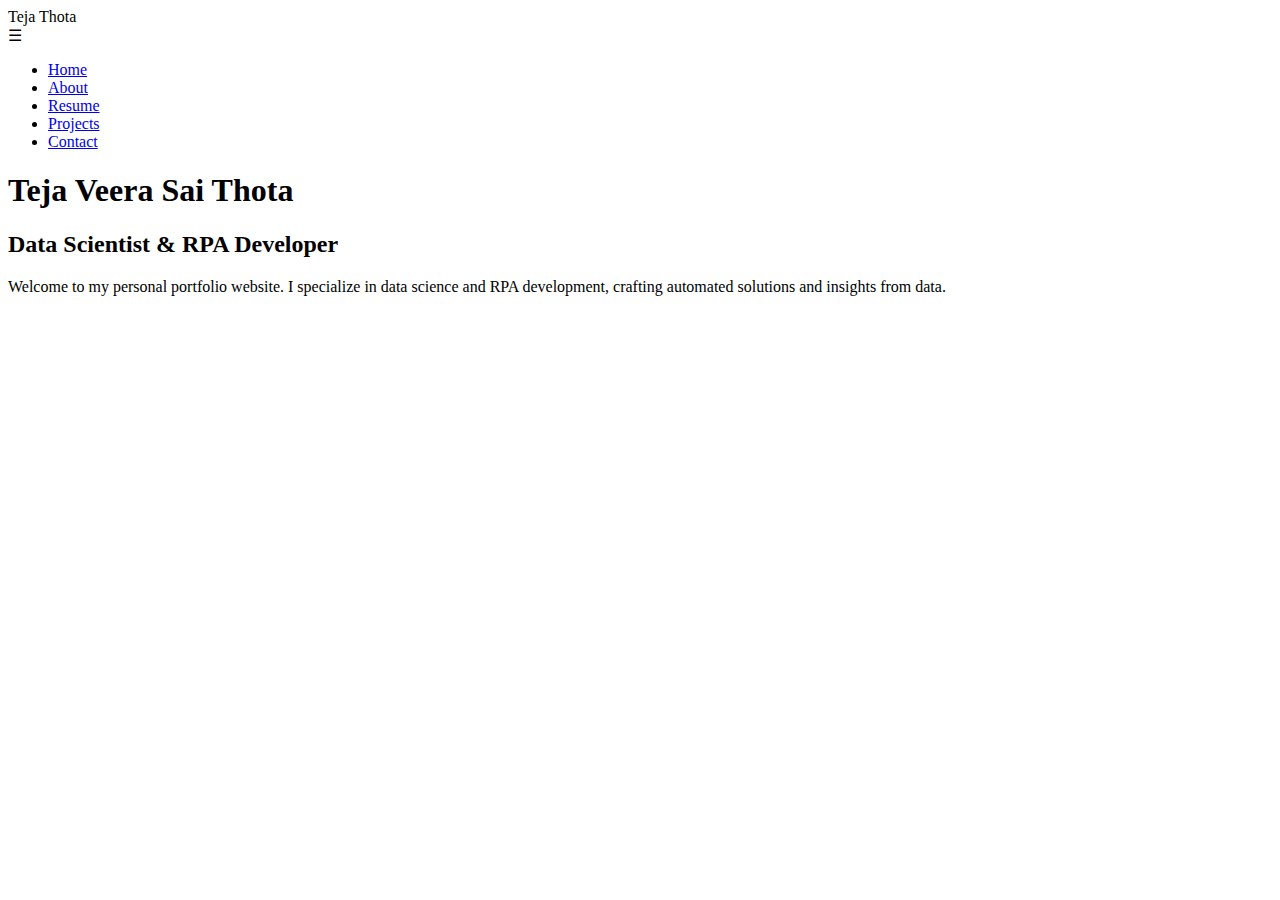
==== index.html @ ca339dbe "Add files via upload" ====
<!DOCTYPE html>
<html lang="en">
<head>
  <meta charset="UTF-8" />
  <meta name="viewport" content="width=device-width, initial-scale=1.0" />
  <title>Home - Teja Veera Sai Thota</title>
  <link rel="stylesheet" href="assets/css/style.css" />
</head>
<body>
  <header>
    <nav class="navbar">
      <div class="nav-brand">Teja Thota</div>
      <div class="hamburger" onclick="toggleMenu()">☰</div>
      <ul class="nav-links" id="navLinks">
        <li><a href="index.html">Home</a></li>
        <li><a href="about.html">About</a></li>
        <li><a href="resume.html">Resume</a></li>
        <li><a href="projects.html">Projects</a></li>
        <li><a href="contact.html">Contact</a></li>
      </ul>
    </nav>
  </header>
  <main class="content">
    <h1>Teja Veera Sai Thota</h1>
    <h2>Data Scientist & RPA Developer</h2>
    <p>Welcome to my personal portfolio website. I specialize in data science and RPA development, crafting automated solutions and insights from data.</p>
  </main>
  <script>function toggleMenu() { document.getElementById('navLinks').classList.toggle('active'); }</script>
</body>
</html>
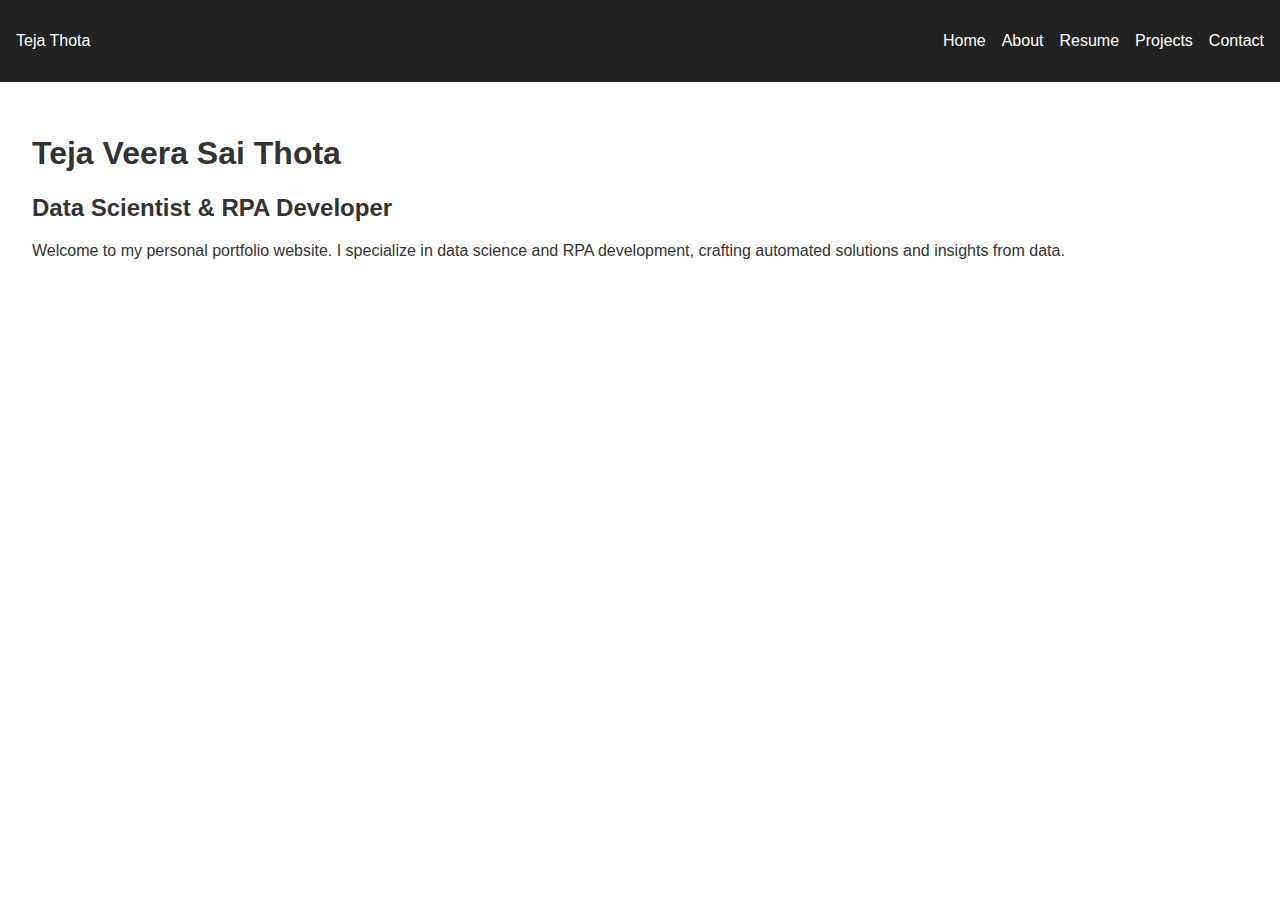
==== commit 981d4a51: "index.html" ====
--- a/index.html
+++ b/index.html
@@ -4,7 +4,7 @@
   <meta charset="UTF-8" />
   <meta name="viewport" content="width=device-width, initial-scale=1.0" />
   <title>Home - Teja Veera Sai Thota</title>
-  <link rel="stylesheet" href="assets/css/style.css" />
+  <link rel="stylesheet" href="style.css" />
 </head>
 <body>
   <header>
@@ -27,4 +27,4 @@
   </main>
   <script>function toggleMenu() { document.getElementById('navLinks').classList.toggle('active'); }</script>
 </body>
-</html>+</html>
--- a/style.css
+++ b/style.css
@@ -0,0 +1,60 @@
+body {
+  margin: 0;
+  font-family: Arial, sans-serif;
+  background-color: #fff;
+  color: #333;
+}
+
+header {
+  background-color: #222;
+  color: white;
+  padding: 1rem;
+  position: sticky;
+  top: 0;
+  z-index: 1000;
+}
+
+.navbar {
+  display: flex;
+  justify-content: space-between;
+  align-items: center;
+}
+
+.nav-links {
+  list-style: none;
+  display: flex;
+  gap: 1rem;
+}
+
+.nav-links li a {
+  color: white;
+  text-decoration: none;
+}
+
+.hamburger {
+  display: none;
+  font-size: 1.5rem;
+  cursor: pointer;
+}
+
+.content {
+  padding: 2rem;
+}
+
+@media (max-width: 768px) {
+  .nav-links {
+    flex-direction: column;
+    display: none;
+    background-color: #222;
+    width: 100%;
+    padding: 1rem 0;
+  }
+
+  .nav-links.active {
+    display: flex;
+  }
+
+  .hamburger {
+    display: block;
+  }
+}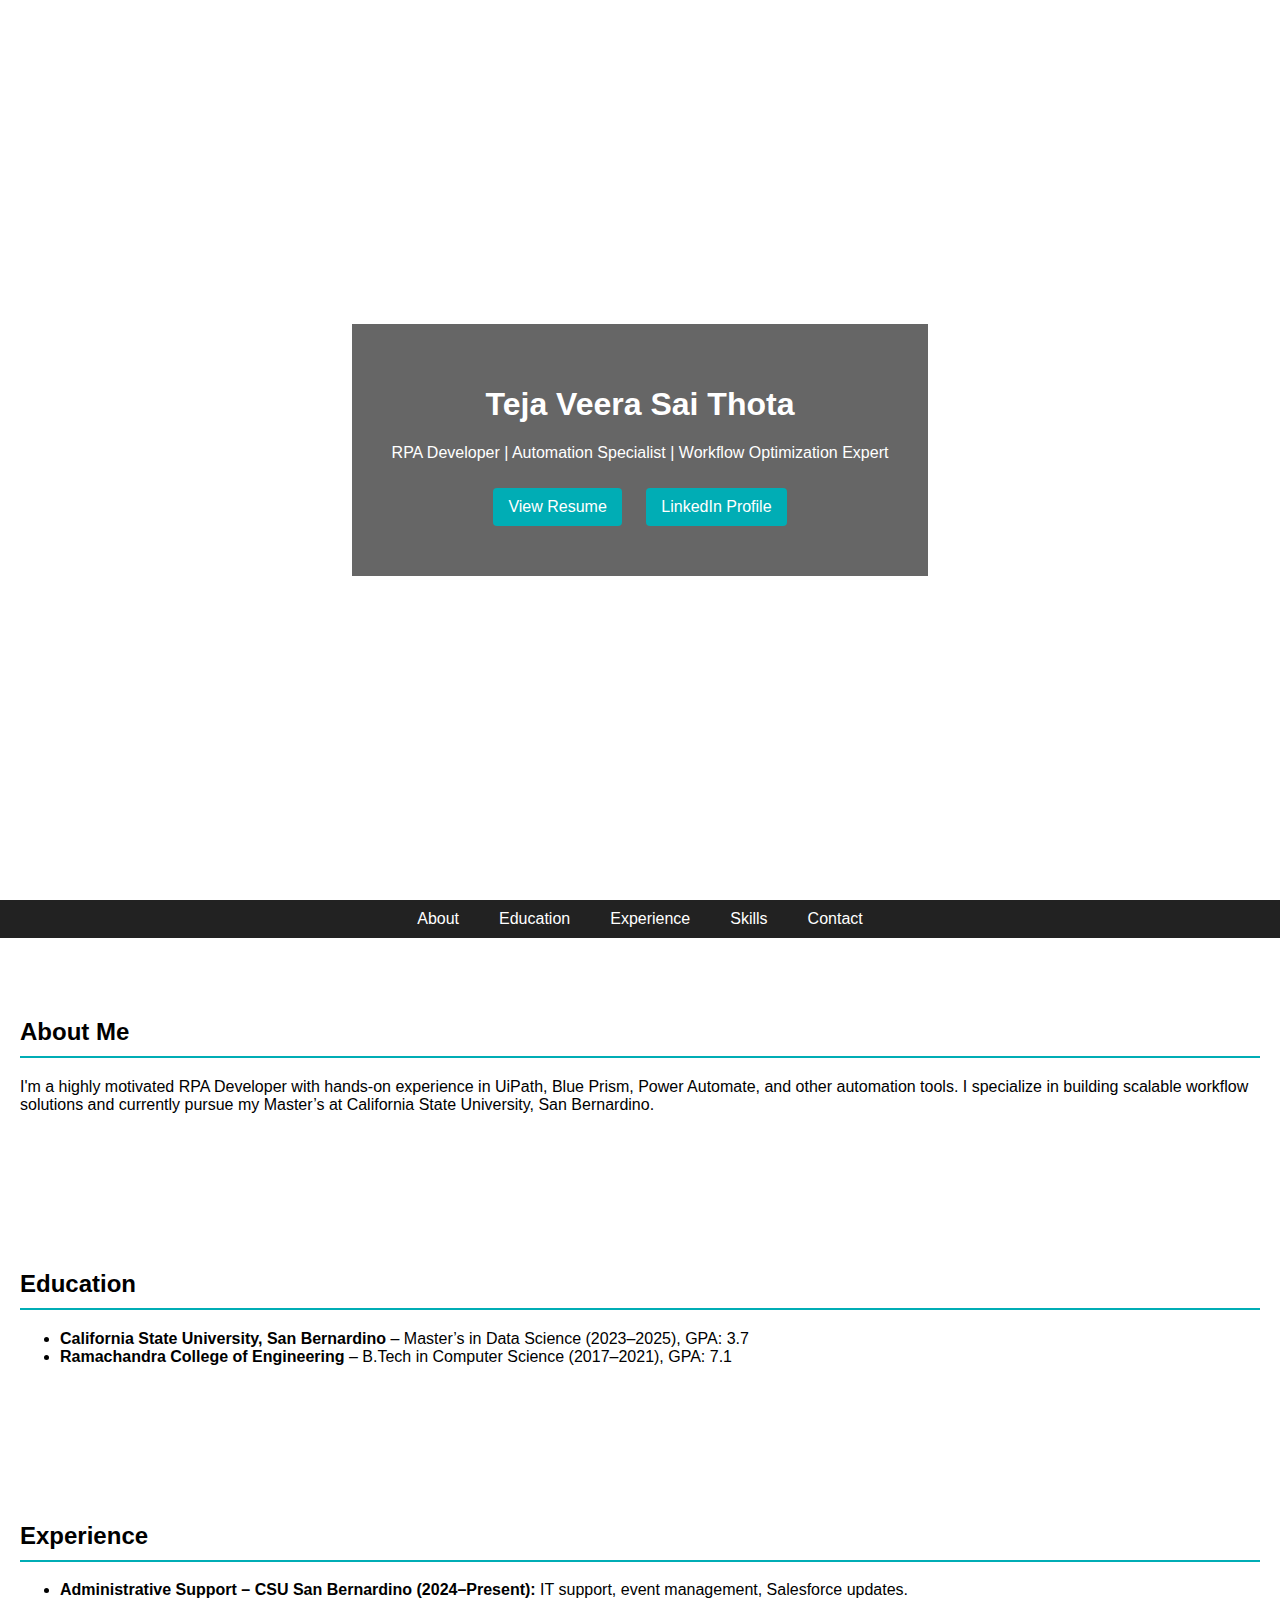
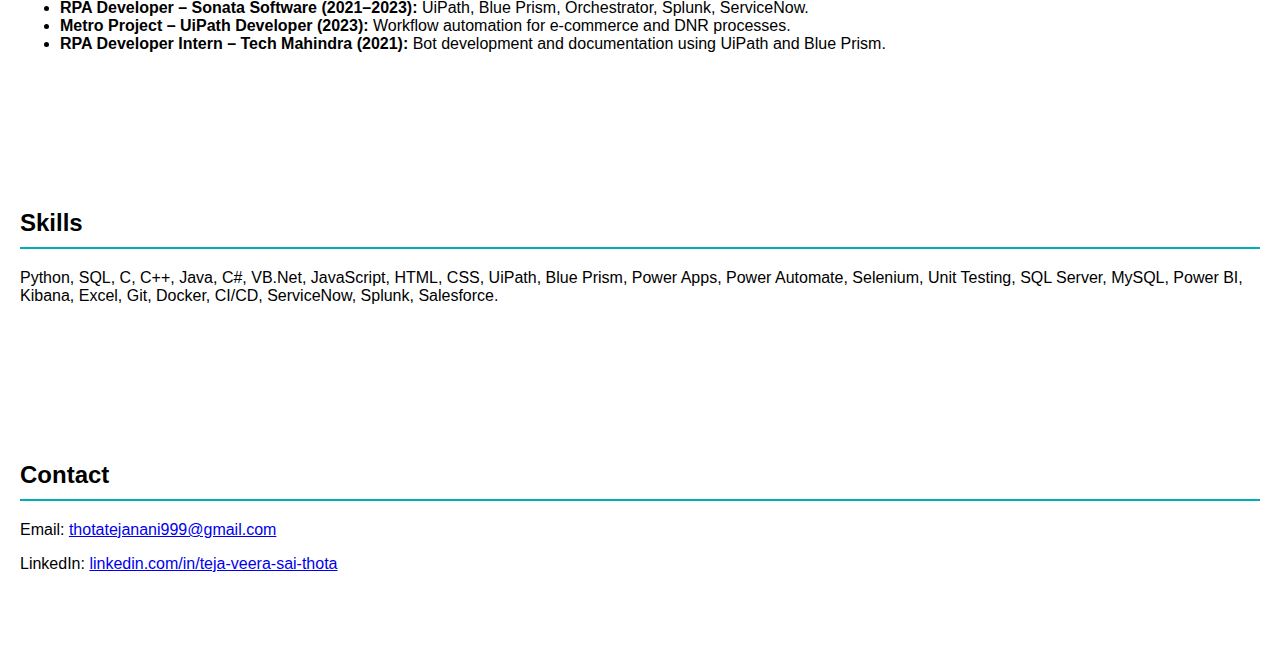
==== commit 4005a564: "Add files via upload" ====
--- a/index.html
+++ b/index.html
@@ -1,30 +1,60 @@
+
 <!DOCTYPE html>
 <html lang="en">
 <head>
-  <meta charset="UTF-8" />
-  <meta name="viewport" content="width=device-width, initial-scale=1.0" />
-  <title>Home - Teja Veera Sai Thota</title>
-  <link rel="stylesheet" href="style.css" />
+    <meta charset="UTF-8">
+    <meta name="viewport" content="width=device-width, initial-scale=1.0">
+    <title>Teja Veera Sai Thota - Portfolio</title>
+    <link rel="stylesheet" href="style.css">
 </head>
 <body>
-  <header>
-    <nav class="navbar">
-      <div class="nav-brand">Teja Thota</div>
-      <div class="hamburger" onclick="toggleMenu()">☰</div>
-      <ul class="nav-links" id="navLinks">
-        <li><a href="index.html">Home</a></li>
-        <li><a href="about.html">About</a></li>
-        <li><a href="resume.html">Resume</a></li>
-        <li><a href="projects.html">Projects</a></li>
-        <li><a href="contact.html">Contact</a></li>
-      </ul>
+    <header class="hero">
+        <div class="overlay">
+            <h1>Teja Veera Sai Thota</h1>
+            <p>RPA Developer | Automation Specialist | Workflow Optimization Expert</p>
+            <div class="buttons">
+                <a href="Teja_Thota_Resume_2025.pdf" target="_blank">View Resume</a>
+                <a href="https://www.linkedin.com/in/teja-veera-sai-thota-a3505b196" target="_blank">LinkedIn Profile</a>
+            </div>
+        </div>
+    </header>
+    <nav>
+        <ul>
+            <li><a href="#about">About</a></li>
+            <li><a href="#education">Education</a></li>
+            <li><a href="#experience">Experience</a></li>
+            <li><a href="#skills">Skills</a></li>
+            <li><a href="#contact">Contact</a></li>
+        </ul>
     </nav>
-  </header>
-  <main class="content">
-    <h1>Teja Veera Sai Thota</h1>
-    <h2>Data Scientist & RPA Developer</h2>
-    <p>Welcome to my personal portfolio website. I specialize in data science and RPA development, crafting automated solutions and insights from data.</p>
-  </main>
-  <script>function toggleMenu() { document.getElementById('navLinks').classList.toggle('active'); }</script>
+    <section id="about">
+        <h2>About Me</h2>
+        <p>I'm a highly motivated RPA Developer with hands-on experience in UiPath, Blue Prism, Power Automate, and other automation tools. I specialize in building scalable workflow solutions and currently pursue my Master’s at California State University, San Bernardino.</p>
+    </section>
+    <section id="education">
+        <h2>Education</h2>
+        <ul>
+            <li><strong>California State University, San Bernardino</strong> – Master’s in Data Science (2023–2025), GPA: 3.7</li>
+            <li><strong>Ramachandra College of Engineering</strong> – B.Tech in Computer Science (2017–2021), GPA: 7.1</li>
+        </ul>
+    </section>
+    <section id="experience">
+        <h2>Experience</h2>
+        <ul>
+            <li><strong>Administrative Support – CSU San Bernardino (2024–Present):</strong> IT support, event management, Salesforce updates.</li>
+            <li><strong>RPA Developer – Sonata Software (2021–2023):</strong> UiPath, Blue Prism, Orchestrator, Splunk, ServiceNow.</li>
+            <li><strong>Metro Project – UiPath Developer (2023):</strong> Workflow automation for e-commerce and DNR processes.</li>
+            <li><strong>RPA Developer Intern – Tech Mahindra (2021):</strong> Bot development and documentation using UiPath and Blue Prism.</li>
+        </ul>
+    </section>
+    <section id="skills">
+        <h2>Skills</h2>
+        <p>Python, SQL, C, C++, Java, C#, VB.Net, JavaScript, HTML, CSS, UiPath, Blue Prism, Power Apps, Power Automate, Selenium, Unit Testing, SQL Server, MySQL, Power BI, Kibana, Excel, Git, Docker, CI/CD, ServiceNow, Splunk, Salesforce.</p>
+    </section>
+    <section id="contact">
+        <h2>Contact</h2>
+        <p>Email: <a href="mailto:thotatejanani999@gmail.com">thotatejanani999@gmail.com</a></p>
+        <p>LinkedIn: <a href="https://www.linkedin.com/in/teja-veera-sai-thota-a3505b196" target="_blank">linkedin.com/in/teja-veera-sai-thota</a></p>
+    </section>
 </body>
 </html>
--- a/style.css
+++ b/style.css
@@ -1,60 +1,56 @@
+
 body {
-  margin: 0;
-  font-family: Arial, sans-serif;
-  background-color: #fff;
-  color: #333;
+    font-family: Arial, sans-serif;
+    margin: 0;
+    padding: 0;
+    scroll-behavior: smooth;
 }
-
-header {
-  background-color: #222;
-  color: white;
-  padding: 1rem;
-  position: sticky;
-  top: 0;
-  z-index: 1000;
+header.hero {
+    background: url('https://images.unsplash.com/photo-1519389950473-47ba0277781c') no-repeat center center/cover;
+    height: 100vh;
+    color: white;
+    display: flex;
+    justify-content: center;
+    align-items: center;
+    text-align: center;
 }
-
-.navbar {
-  display: flex;
-  justify-content: space-between;
-  align-items: center;
+header .overlay {
+    background-color: rgba(0, 0, 0, 0.6);
+    padding: 40px;
 }
-
-.nav-links {
-  list-style: none;
-  display: flex;
-  gap: 1rem;
+.buttons a {
+    display: inline-block;
+    margin: 10px;
+    padding: 10px 15px;
+    background-color: #00adb5;
+    color: white;
+    text-decoration: none;
+    border-radius: 4px;
 }
-
-.nav-links li a {
-  color: white;
-  text-decoration: none;
+nav {
+    background-color: #222;
+    padding: 10px 0;
+    position: sticky;
+    top: 0;
 }
-
-.hamburger {
-  display: none;
-  font-size: 1.5rem;
-  cursor: pointer;
+nav ul {
+    list-style: none;
+    display: flex;
+    justify-content: center;
+    margin: 0;
+    padding: 0;
 }
-
-.content {
-  padding: 2rem;
+nav ul li {
+    margin: 0 20px;
 }
-
-@media (max-width: 768px) {
-  .nav-links {
-    flex-direction: column;
-    display: none;
-    background-color: #222;
-    width: 100%;
-    padding: 1rem 0;
-  }
-
-  .nav-links.active {
-    display: flex;
-  }
-
-  .hamburger {
-    display: block;
-  }
-}+nav ul li a {
+    color: white;
+    text-decoration: none;
+}
+section {
+    padding: 60px 20px;
+}
+h2 {
+    border-bottom: 2px solid #00adb5;
+    padding-bottom: 10px;
+}
